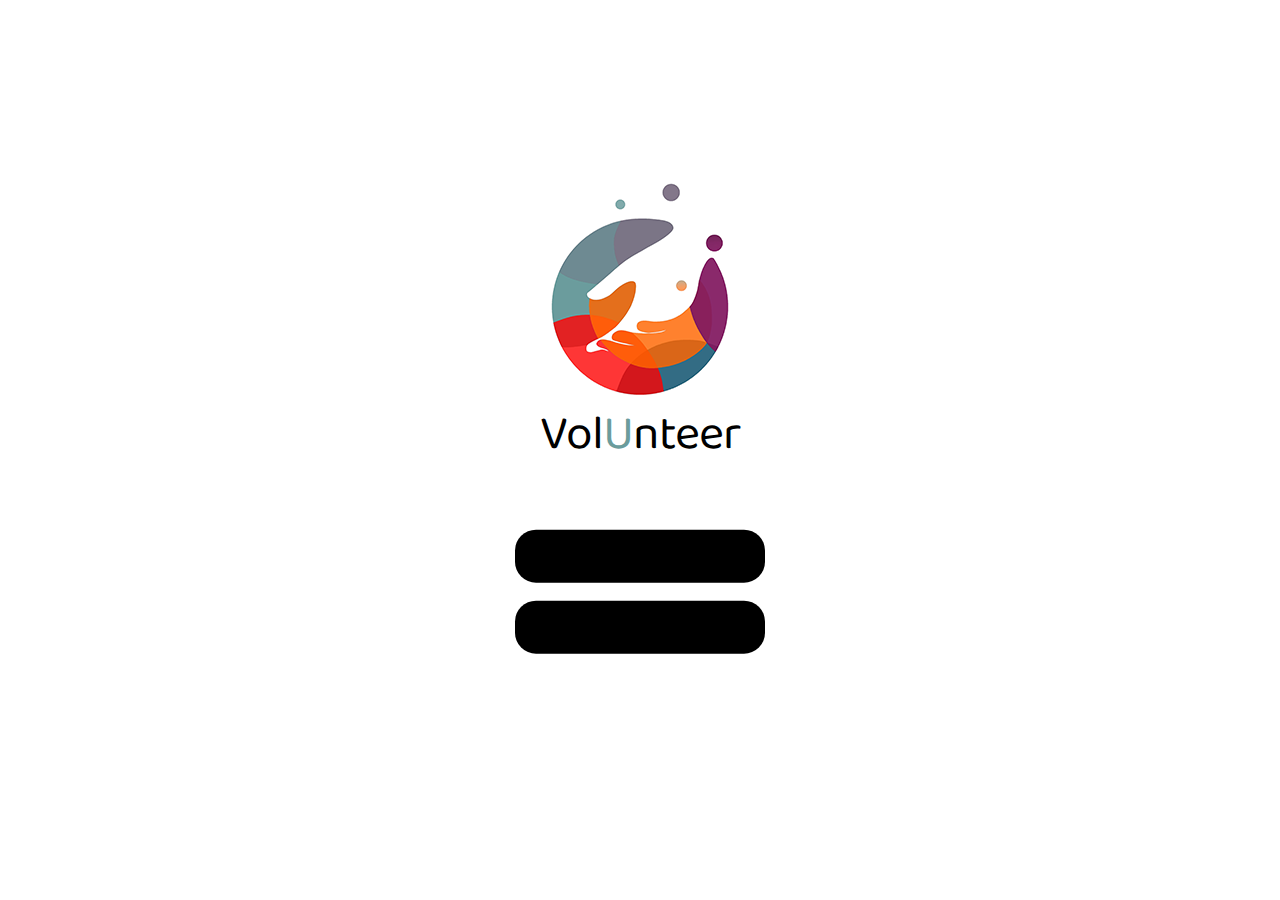
==== index.html @ dd2cca49 "initial commit" ====
<!DOCTYPE html>
<html lang='en'>

<head>

  <meta charset="UTF-8" />
  <meta name="viewport" content="width=device-width, initial-scale=1.0" />
  <meta http-equiv="X-UA-Compatible" content="ie=edge" />
  <title>volUnteer</title>
  <link rel="stylesheet" href="style.css" />
  <link href="https://fonts.googleapis.com/css2?family=Baloo:wght@400;500;600;700;800&display=swap" rel="stylesheet">

</head>

<body>

  <div class="logo-image">
    <img src="./images/logo-index.png" alt="" />
  </div>
  <div class="logo">
      Vol<mark>U</mark>nteer
  </div>
  <a href="register.html">
    <div class="rectangle-1"></div>
    <div class="signup">
      Sign Up
    </div>
  </a>
  <a href="login.html">
    <div class="rectangle-2"></div>
    <div class="login">
      Log in
    </div>
  </a>
</body>

</html>
---- style.css ----
* {
  box-sizing: border-box;
}

body {
  margin: 0;
  padding: 0;
  font-family: "Montserrat", sans-serif;
}

.logo-image {
  position: absolute;
  top: 295px;
  left: 50%;
  -ms-transform: translate(-50%, -50%);
  transform: translate(-50%, -50%);
}

.logo {
  position: absolute;
  top: 435px;
  left: 50%;
  -ms-transform: translate(-50%, -50%);
  transform: translate(-50%, -50%);
  font-family: Baloo;
  font-style: normal;
  font-weight: normal;
  font-size: 48px;
  line-height: 76px;
  letter-spacing: -0.02em;
  color: #000000;
}

mark {
  color: #6B9C9C;
  background: none;
}

.rectangle-1 {
  position: absolute;
  width: 250px;
  height: 52.72px;
  top: 556px;
  left: 50%;
  -ms-transform: translate(-50%, -50%);
  transform: translate(-50%, -50%);
  background: #000000;
  border-radius: 21px;
}

.signup {
  position: absolute;
  width: 134px;
  height: 32px;
  left: 120px;
  top: 546px;
  font-family: Montserrat;
  font-style: normal;
  font-weight: 600;
  font-size: 18px;
  line-height: 22px;
  text-align: center;
  letter-spacing: -0.02em;
  color: #FFFFFF;
}

.rectangle-2 {
  position: absolute;
  width: 250px;
  height: 52.72px;
  top: 627px;
  left: 50%;
  -ms-transform: translate(-50%, -50%);
  transform: translate(-50%, -50%);
  background: #000000;
  border-radius: 21px;
}

.login {
  position: absolute;
  width: 177px;
  height: 20px;
  left: 99px;
  top: 619px;
  font-family: Montserrat;
  font-style: normal;
  font-weight: 600;
  font-size: 18px;
  line-height: 22px;
  text-align: center;
  letter-spacing: -0.02em;
  color: #FFFFFF;
}
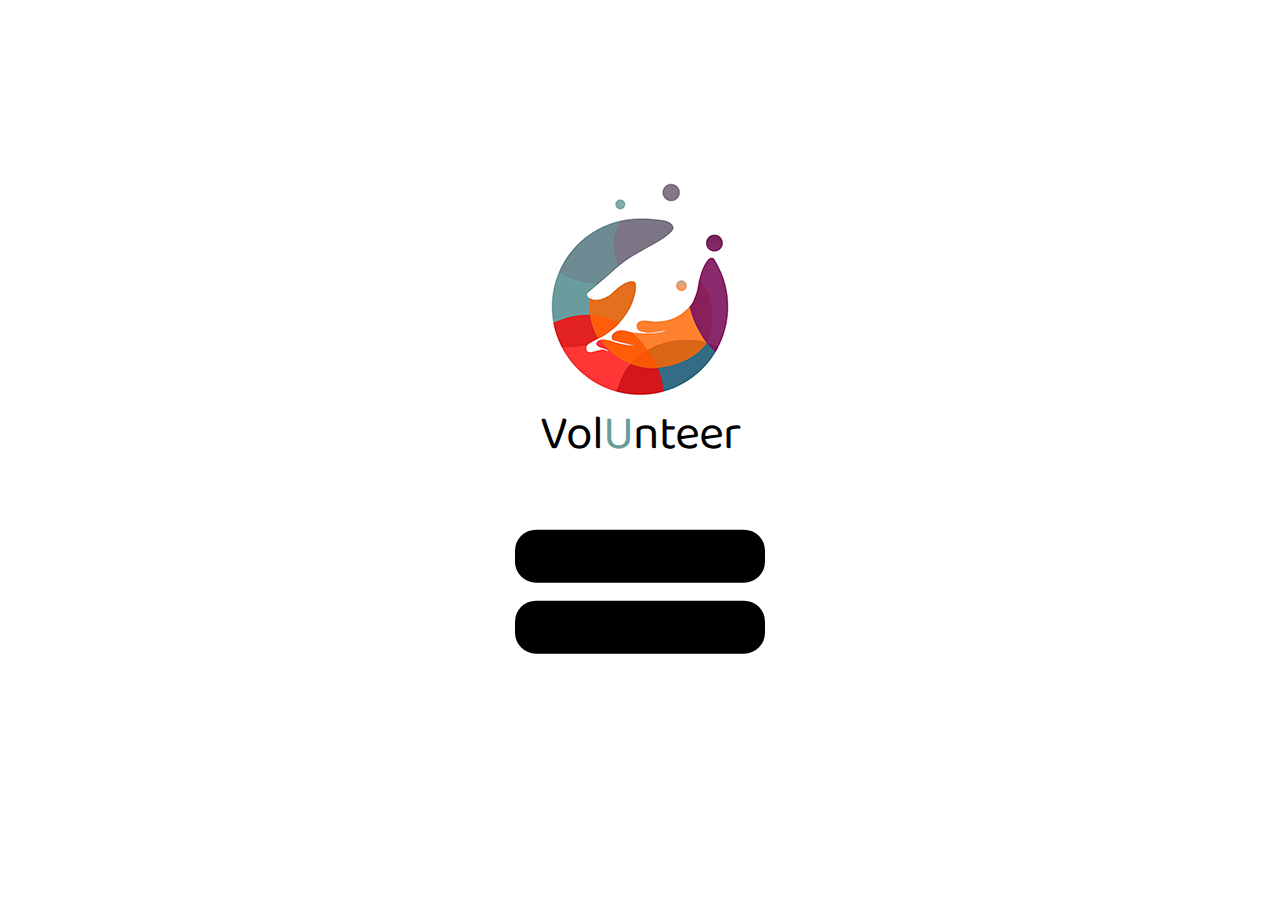
==== commit 54e3e6c8: "font addition" ====
--- a/index.html
+++ b/index.html
@@ -9,7 +9,7 @@
   <title>volUnteer</title>
   <link rel="stylesheet" href="style.css" />
   <link href="https://fonts.googleapis.com/css2?family=Baloo:wght@400;500;600;700;800&display=swap" rel="stylesheet">
-
+  <link href="https://fonts.googleapis.com/css2?family=Montserrat:ital,wght@0,100;0,200;0,300;0,400;0,500;0,600;0,700;0,800;0,900;1,100;1,200;1,300;1,400;1,500;1,600;1,700;1,800;1,900&display=swap" rel="stylesheet">
 </head>
 
 <body>
